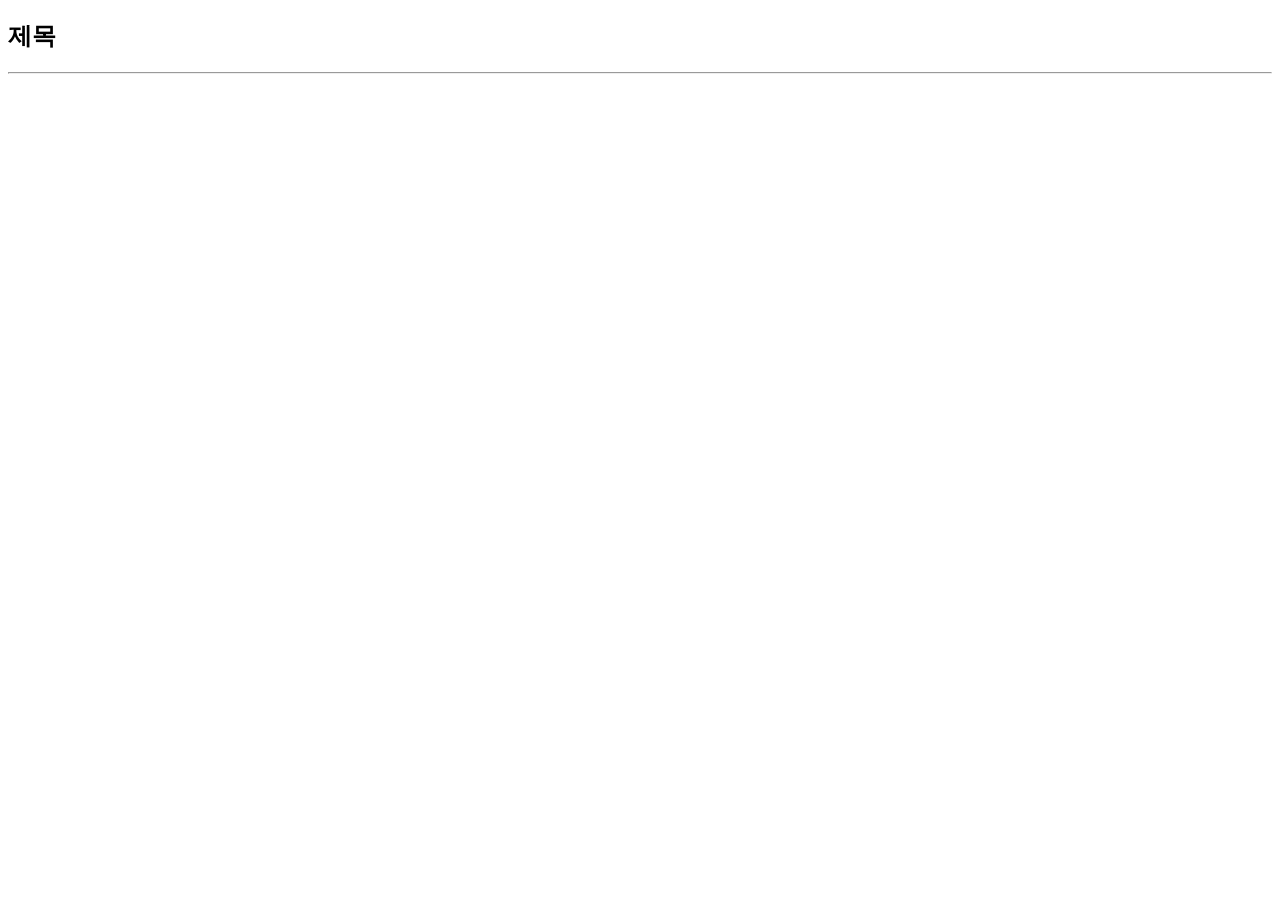
==== sub.html @ a29c4e98 "create base setting" ====
<!DOCTYPE html>
<html lang="en">
<head>
    <meta charset="UTF-8">
    <meta name="viewport" content="width=device-width, initial-scale=1.0">
    <title>Document</title>
</head>
<body>
    <h2>제목</h2>
    <hr>
</body>
</html>
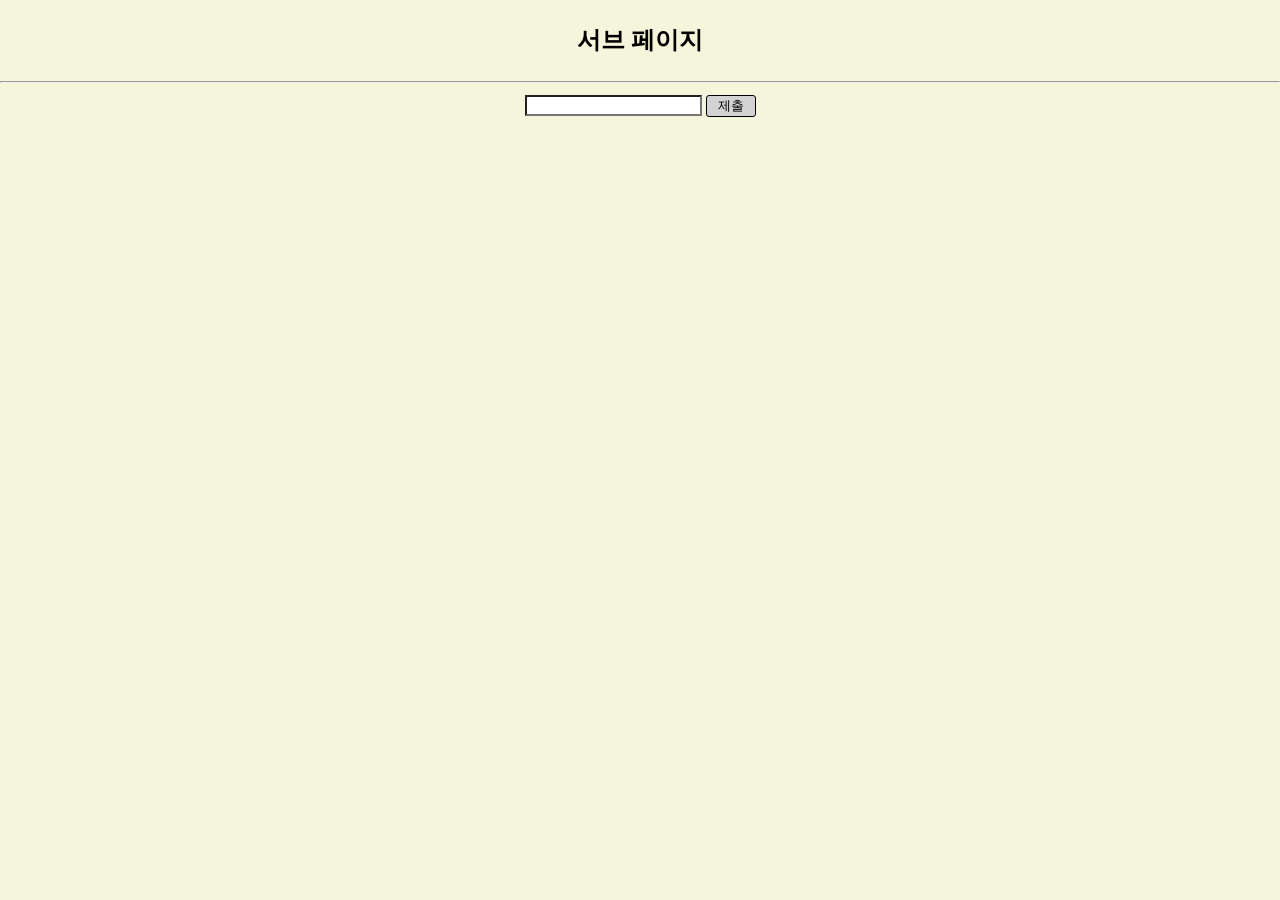
==== commit 57733d3a: "update sub and css" ====
--- a/sub.html
+++ b/sub.html
@@ -3,10 +3,16 @@
 <head>
     <meta charset="UTF-8">
     <meta name="viewport" content="width=device-width, initial-scale=1.0">
-    <title>Document</title>
+    <title>서브페이지</title>
+    <link rel="stylesheet" href="css/style.css">
 </head>
 <body>
-    <h2>제목</h2>
+    <h2>서브 페이지</h2>
     <hr>
+    <form id="sub-form" action="index.html">
+        <input type="text" name="sub-text" id="sub-text">
+        <input type="submit" value="제출">
+    </form>
+    <script src="js/index.js"></script>
 </body>
 </html>
--- a/css/style.css
+++ b/css/style.css
@@ -0,0 +1,34 @@
+@charset "utf-8";
+
+html {
+    font-size: 100%;
+}
+
+body {
+    margin: 0 auto;
+    justify-content: center;
+    box-sizing: border-box;
+    max-width: 1500px;
+    text-align: center;
+    background-color: beige;
+    line-height: 1.7;
+}
+
+h1, h2 {
+    color: black;
+}
+
+input[type="text"] {
+    max-width: 1000px;
+    background-color: white;
+    color: black;
+    text-align: left;
+}
+
+input[type="submit"] {
+    width:50px;
+    border: 1px solid black;
+    background-color: lightgray;
+    color: black;
+    border-radius: 3px;
+}
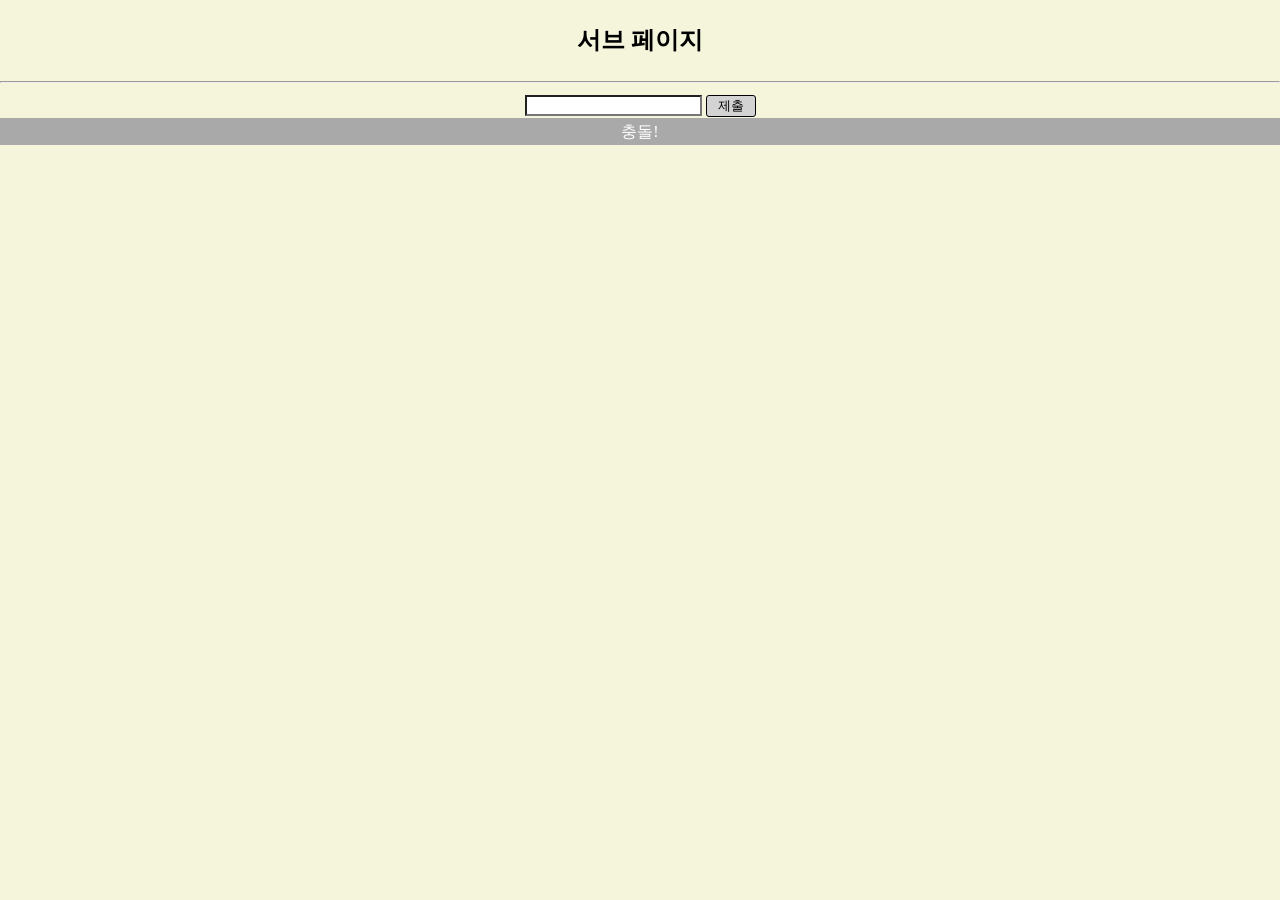
==== commit 7b7f0f30: "충돌!!" ====
--- a/sub.html
+++ b/sub.html
@@ -9,10 +9,14 @@
 <body>
     <h2>서브 페이지</h2>
     <hr>
-    <form id="sub-form" action="index.html">
-        <input type="text" name="sub-text" id="sub-text">
-        <input type="submit" value="제출">
+    <form id="sub-form" action="index.html" method="get">
+        <input type="text" name="text" id="sub-text">
+        <input type="submit" id="sub-submit" value="제출">
     </form>
+    <div id="index-output"></div>
     <script src="js/index.js"></script>
+    <div>
+        충돌!
+    </div>
 </body>
 </html>
--- a/css/style.css
+++ b/css/style.css
@@ -31,4 +31,11 @@
     background-color: lightgray;
     color: black;
     border-radius: 3px;
+}
+
+div {
+    background-color: darkgray;
+    color: white;
+    width: 100%;
+    height: auto;
 }
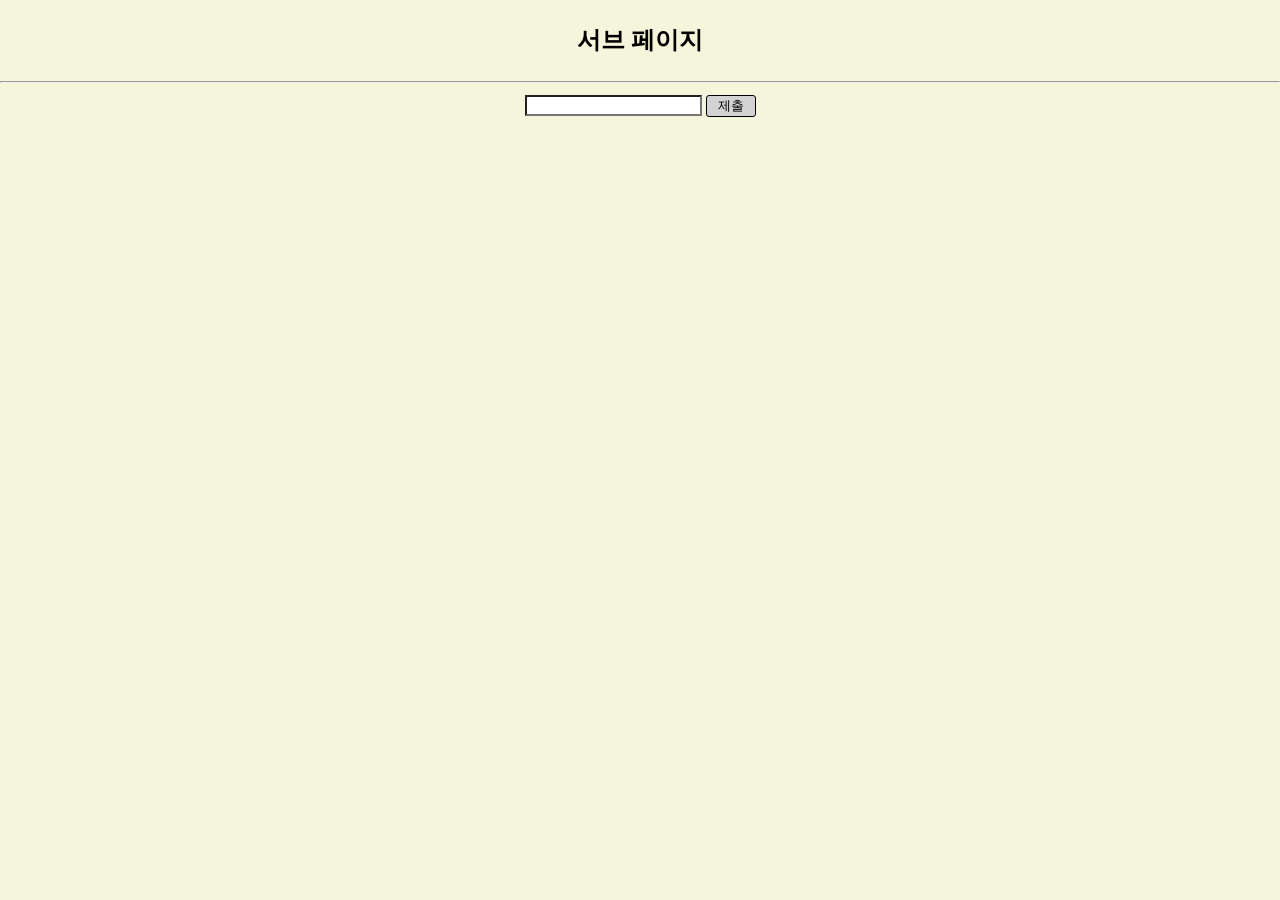
==== commit 04f515d0: "충돌2!!!" ====
--- a/sub.html
+++ b/sub.html
@@ -15,8 +15,5 @@
     </form>
     <div id="index-output"></div>
     <script src="js/index.js"></script>
-    <div>
-        충돌!
-    </div>
 </body>
 </html>
